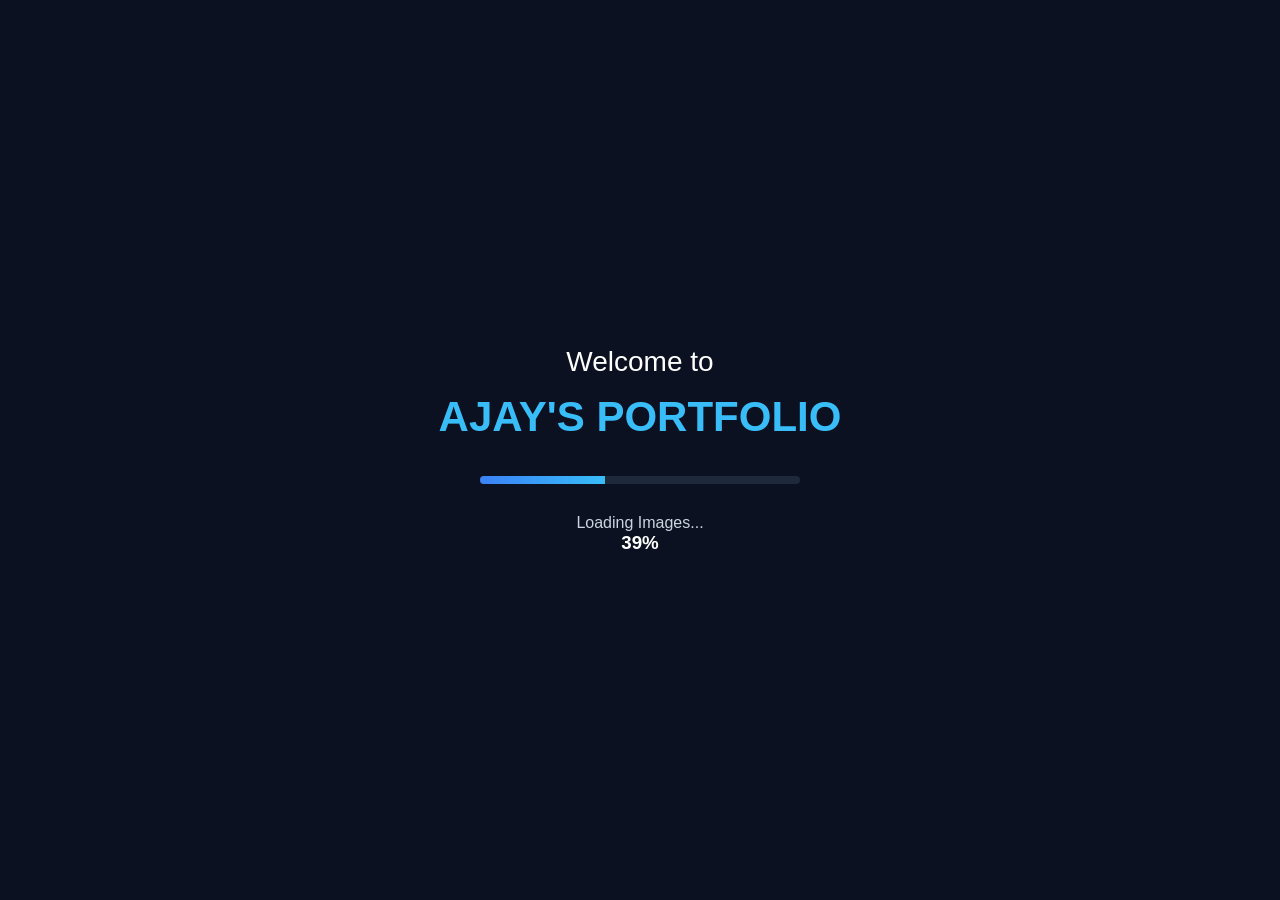
==== index.html @ ec82832c "Fix GitHub Pages portfolio structure" ====
<!DOCTYPE html>
<html lang="en">
<head>
    <meta charset="UTF-8">
    <meta name="viewport" content="width=device-width, initial-scale=1.0">
    <title>Ajay's Portfolio</title>

    <link rel="stylesheet" href="style.css">
</head>

<body>

    <!-- Loading Screen -->
    <div id="loading-screen">
        <h1>Welcome to</h1>
        <h2>AJAY'S PORTFOLIO</h2>

        <div class="loader">
            <div class="progress"></div>
        </div>

        <p id="loading-text">Initializing Portfolio...</p>
        <h3 id="loading-percent">0%</h3>
    </div>

    <!-- Hero Section -->
    <section id="hero">

        <img src="images/profile.jpg" alt="Ajay" id="profile-image">

        <h3>Hello, I'm</h3>

        <h1>AJAY GOLLAMANDALA</h1>

        <h2>Computer Science Engineering Student</h2>

        <p class="skills">
            Python | Java | C | HTML | AWS
        </p>

        <p class="tagline">
            Building the Future with Code.
        </p>

        <button id="explore-btn">
            🚀 Explore Portfolio
        </button>

    </section>

    <!-- Dashboard -->
    <section id="dashboard">

        <h2>Portfolio Dashboard</h2>

        <div class="dashboard-grid">

            <div class="card" onclick="window.location.href='about.html'">
                👤<br>About Me
            </div>

            <div class="card" onclick="window.location.href='education.html'">
                🎓<br>Education
            </div>

            <div class="card" onclick="window.location.href='skills.html'">
                💻<br>Skills
            </div>

            <div class="card" onclick="window.location.href='projects.html'">
                🚀<br>Projects
            </div>

            <div class="card" onclick="window.location.href='internships.html'">
                💼<br>Internships
            </div>

            <div class="card" onclick="window.location.href='certificates.html'">
                📜<br>Certificates
            </div>

            <div class="card" onclick="window.location.href='achievements.html'">
                🏆<br>Achievements
            </div>

            <div class="card" onclick="window.location.href='hobbies.html'">
                🎸<br>Hobbies
            </div>

            <div class="card" onclick="window.location.href='contact.html'">
                📞<br>Contact
            </div>

            <div class="card" onclick="window.location.href='resume.html'">
           📄<br>Resume
        </div>

        </div>

    </section>

    <script src="script.js"></script>

</body>
</html>
---- style.css ----
* {
    margin: 0;
    padding: 0;
    box-sizing: border-box;
}

body {
    font-family: "Poppins", sans-serif;
    background: #0b1120;
    color: white;
    overflow: auto;
}

/* Loading Screen */
#loading-screen {
    position: fixed;
    width: 100%;
    height: 100vh;
    background: #0b1120;
    display: flex;
    justify-content: center;
    align-items: center;
    flex-direction: column;
    z-index: 9999;
}

#loading-screen h1 {
    font-size: 28px;
    font-weight: 300;
}

#loading-screen h2 {
    font-size: 42px;
    color: #38bdf8;
    margin: 15px 0;
}

.loader {
    width: 320px;
    height: 8px;
    background: #1e293b;
    border-radius: 10px;
    overflow: hidden;
    margin: 20px 0;
}

.progress {
    width: 0%;
    height: 100%;
    background: linear-gradient(90deg, #3b82f6, #38bdf8);
}

#loading-screen p {
    margin-top: 10px;
    color: #cbd5e1;
}

/* Hero Section */
#hero {
    height: 100vh;
    display: none;
    justify-content: center;
    align-items: center;
    flex-direction: column;
    text-align: center;
    padding: 20px;
    background: linear-gradient(135deg,#0b1120,#111827);
}

#hero h1 {
    font-size: 65px;
    font-weight: 700;
    letter-spacing: 2px;
    margin: 10px 0;
}

#profile-image {
    width: 220px;
    height: 220px;
    border-radius: 50%;
    object-fit: cover;
    border: 5px solid #38bdf8;
    box-shadow: 0 0 30px #38bdf8;
    margin-bottom: 20px;
}

#hero p {
    font-size: 22px;
    margin-bottom: 25px;
}

#explore-btn {
    padding: 15px 40px;
    border: none;
    border-radius: 40px;
    background: linear-gradient(90deg,#2563eb,#38bdf8);
    color: white;
    font-size: 18px;
    font-weight: bold;
    cursor: pointer;
    transition: 0.4s;
}

#explore-btn:hover {
    transform: scale(1.08);
    box-shadow: 0 0 25px #38bdf8;
}
#hero h3{
    color:#38bdf8;
    font-size:28px;
    margin-bottom:10px;
}

#hero h2{
    color:#cbd5e1;
    margin-bottom:20px;
}

.skills{
    font-size:20px;
    color:#94a3b8;
}

.tagline{
    margin-top:10px;
    margin-bottom:30px;
    color:#fbbf24;
    font-size:22px;
    font-style:italic;
}
/* Dashboard */

/* ===== Dashboard ===== */

#dashboard{
    display:none;
    width:100%;
    min-height:100vh;
    display:flex;
    justify-content:center;
    align-items:center;
    flex-direction:column;
    padding:40px;
}

#dashboard h2{
    text-align:center;
    color:#38bdf8;
    margin-bottom:35px;
    font-size:36px;
}

.dashboard-grid{
    display:grid;
    grid-template-columns:repeat(3, 220px);
    gap:25px;
    justify-content:center;
    align-items:center;
    margin:0 auto;
}

.card{
    background:#1e293b;
    border:2px solid transparent;
    border-radius:18px;
    padding:35px 20px;
    text-align:center;
    font-size:22px;
    font-weight:bold;
    cursor:pointer;
    transition:.4s;
}

.card:hover{
    transform:translateY(-8px);
    border-color:#38bdf8;
    box-shadow:0 0 20px #38bdf8;
    background:#2563eb;
}
@keyframes fadeIn{
    from{
        opacity:0;
        transform:translateY(30px);
    }
    to{
        opacity:1;
        transform:translateY(0);
    }
}
/* ===== Common Page Design ===== */

section{
    min-height:100vh;
    display:flex;
    flex-direction:column;
    justify-content:center;
    align-items:center;
    padding:40px;
    text-align:center;
}

section h1{
    font-size:48px;
    color:#38bdf8;
    margin-bottom:30px;
}

.project-card,
.skill-card,
.edu-card{
    width:90%;
    max-width:900px;
    background:#1e293b;
    padding:30px;
    border-radius:20px;
    box-shadow:0 0 20px rgba(56,189,248,.3);
    margin-bottom:30px;
}

.project-card p,
.skill-card p,
.edu-card p{
    font-size:20px;
    margin:15px 0;
    line-height:1.8;
}

button{
    padding:15px 35px;
    border:none;
    border-radius:40px;
    background:linear-gradient(90deg,#2563eb,#38bdf8);
    color:white;
    font-size:18px;
    cursor:pointer;
    transition:.3s;
}

button:hover{
    transform:scale(1.05);
    box-shadow:0 0 20px #38bdf8;
}
/* ========================= */
/* Back to Dashboard Button  */
/* ========================= */

.back-btn{
    position:fixed;
    top:20px;
    left:20px;
    padding:12px 25px;
    background:linear-gradient(90deg,#2563eb,#38bdf8);
    color:white;
    text-decoration:none;
    border:none;
    border-radius:30px;
    font-size:16px;
    font-weight:bold;
    cursor:pointer;
    transition:0.3s;
    z-index:1000;
}

.back-btn:hover{
    transform:scale(1.05);
    box-shadow:0 0 20px #38bdf8;
    background:linear-gradient(90deg,#1d4ed8,#0ea5e9);
}
.back-btn{
    position:fixed;
    top:20px;
    left:20px;
    background:#2563eb;
    color:white;
    padding:12px 20px;
    text-decoration:none;
    border-radius:30px;
    font-weight:bold;
    z-index:1000;
}

.back-btn:hover{
    background:#1d4ed8;
}
@media (max-width:768px){

    .dashboard-grid{
        grid-template-columns:1fr;
    }

}
.achievement-img{
    width:400px;
    height:250px;
    object-fit:contain;
    background:white;
    border-radius:10px;
    padding:10px;
}
.back-btn{
    position:fixed;
    top:20px;
    left:20px;
    padding:12px 25px;
    background:linear-gradient(90deg,#2563eb,#38bdf8);
    color:white;
    text-decoration:none;
    border:none;
    border-radius:30px;
    font-size:16px;
    font-weight:bold;
    cursor:pointer;
    transition:.3s;
    z-index:1000;
    display:inline-block;
}

.back-btn:hover{
    transform:scale(1.05);
    box-shadow:0 0 20px #38bdf8;
    background:linear-gradient(90deg,#1d4ed8,#0ea5e9);
}
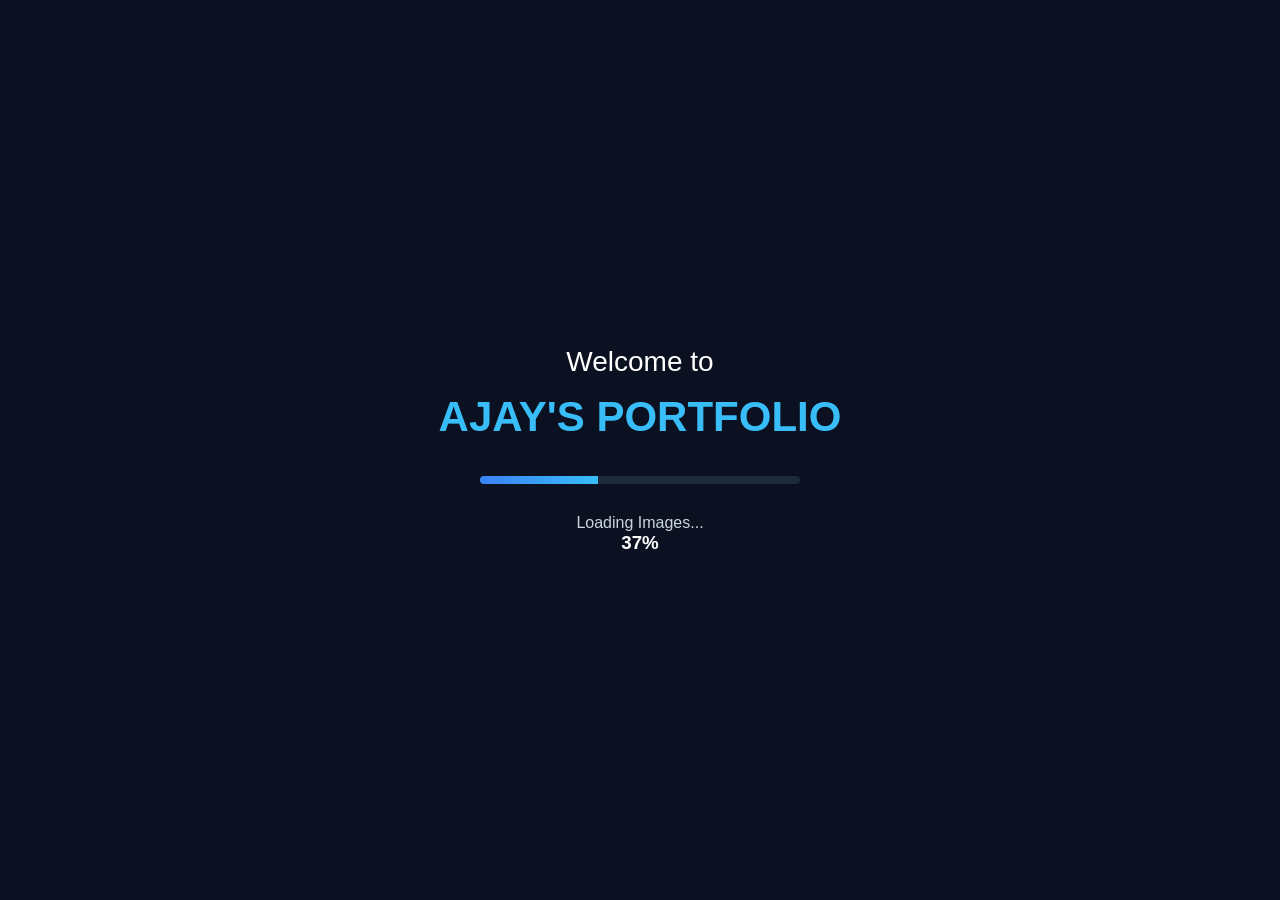
==== commit 2481e07c: "Fix profile image" ====
--- a/index.html
+++ b/index.html
@@ -26,7 +26,7 @@
     <!-- Hero Section -->
     <section id="hero">
 
-        <img src="images/profile.jpg" alt="Ajay" id="profile-image">
+        <img src="Images/profile.jpg" alt="Ajay" id="profile-image">
 
         <h3>Hello, I'm</h3>
 
